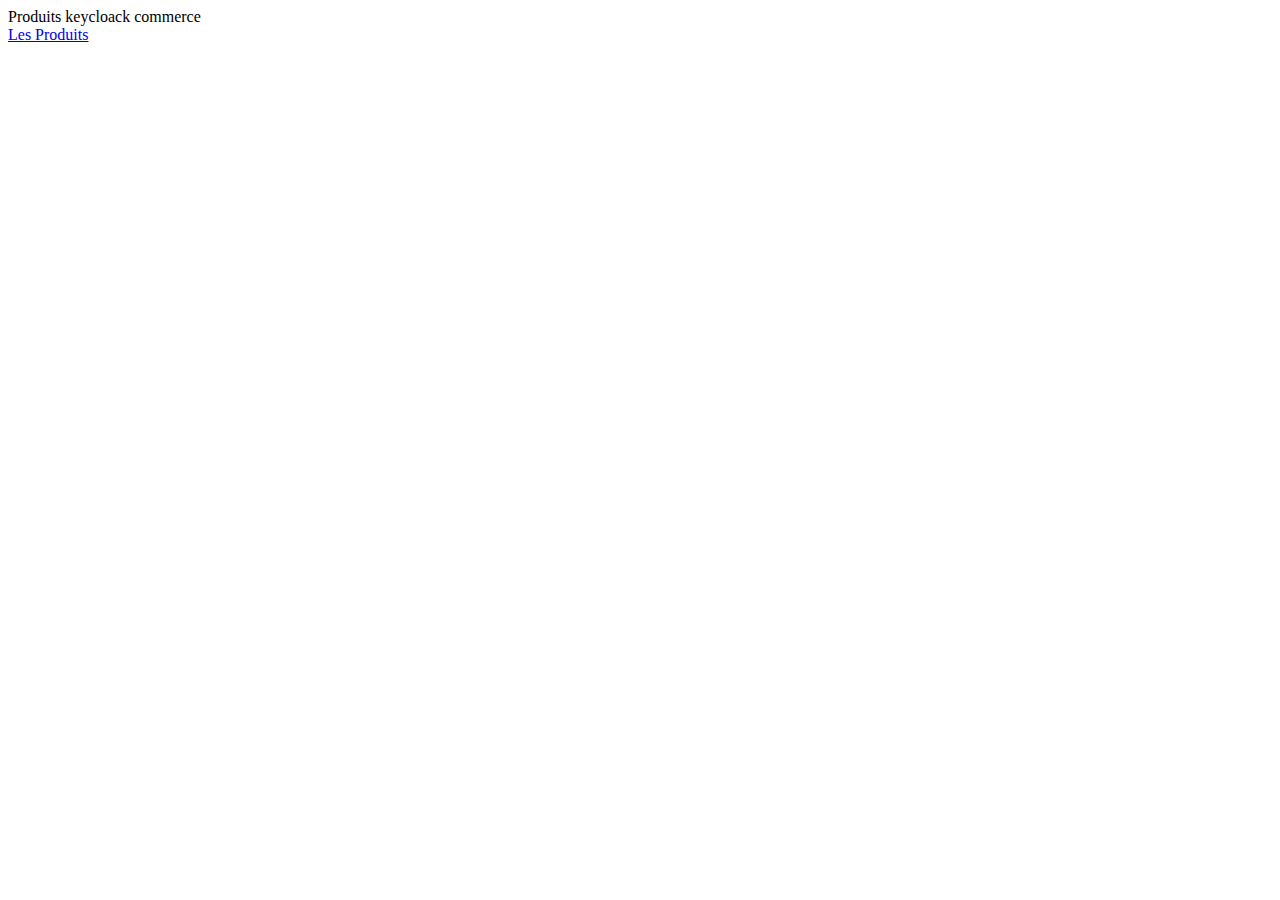
==== src/main/resources/templates/index.html @ 4ba1861f "index.html et products.html" ====
<!DOCTYPE html>
<html lang="fr" xmlns:th="http://www.thymeleaf.org">
    <head>
        <title>KeycloackCommerce</title>
        <meta charset="UTF-8">
        <meta name="viewport" content="width=device-width, initial-scale=1.0">
    </head>
    <body>
        <div>Produits keycloack commerce</div>
        <a href="/products">Les Produits</a>
    </body>
</html>
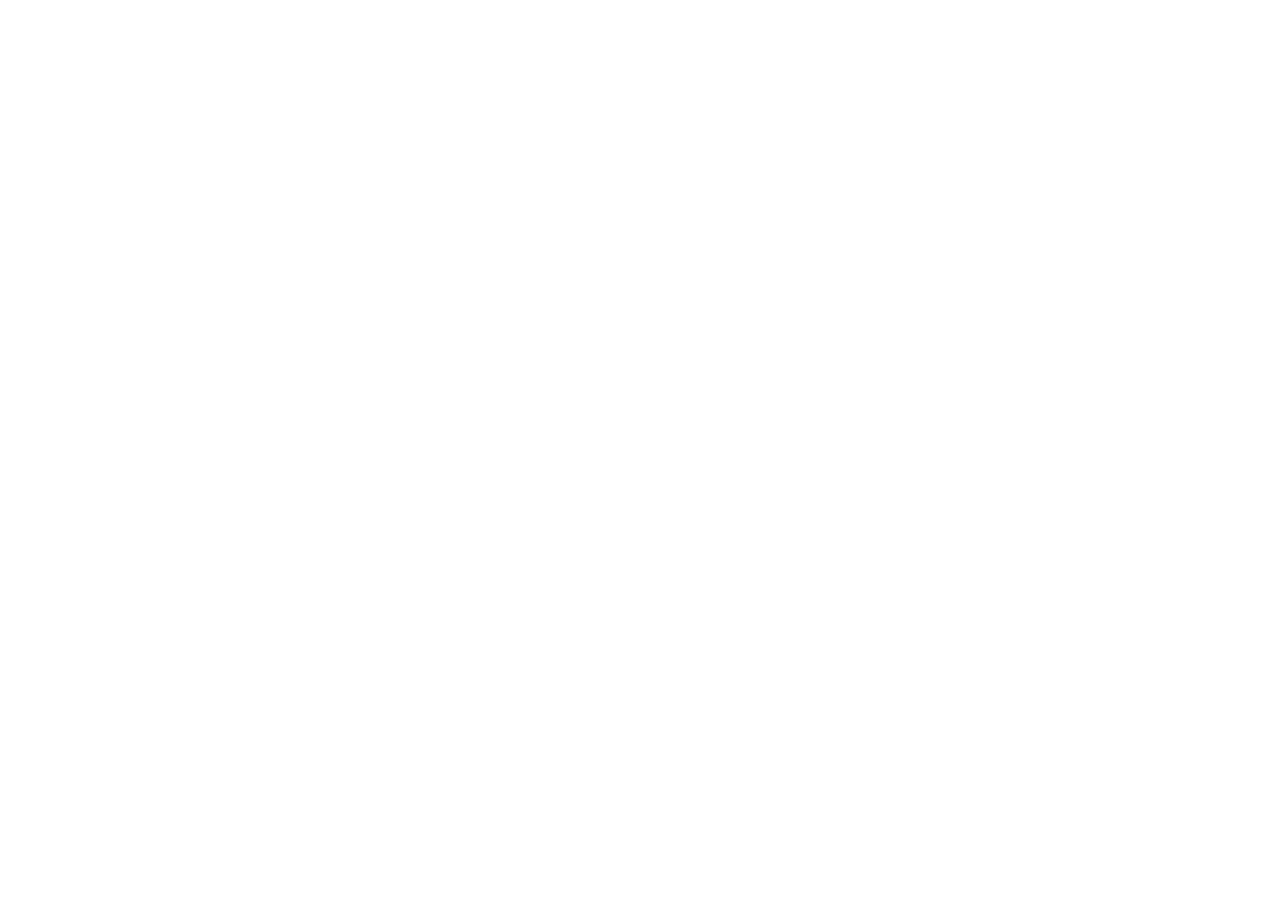
==== commit bc5852a4: "ajout de bootstrap/jquery et de template.html" ====
--- a/src/main/resources/templates/index.html
+++ b/src/main/resources/templates/index.html
@@ -1,12 +1,16 @@
 <!DOCTYPE html>
-<html lang="fr" xmlns:th="http://www.thymeleaf.org">
+<html lang="fr" xmlns:th="http://www.thymeleaf.org" 
+      xmlns:layout="http://www.ultraq.net.nz/thymeleaf/layout"
+      layout:decorator="template">
     <head>
         <title>KeycloackCommerce</title>
         <meta charset="UTF-8">
-        <meta name="viewport" content="width=device-width, initial-scale=1.0">
     </head>
     <body>
-        <div>Produits keycloack commerce</div>
-        <a href="/products">Les Produits</a>
+        <div layout:fragment="content">
+
+        </div>  
+
+
     </body>
 </html>
